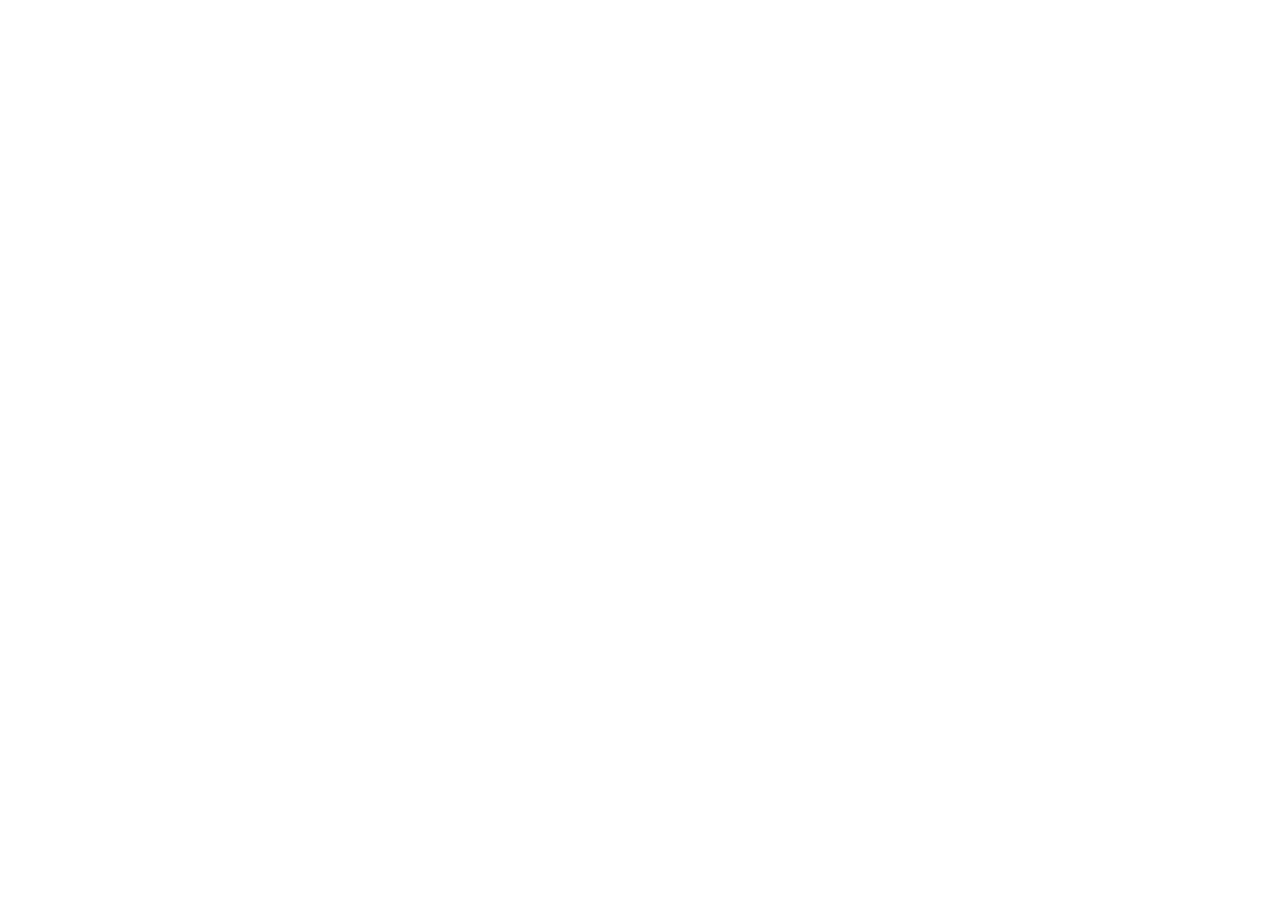
==== ramas.html @ f3336b04 "Pagina de rama html creada" ====
<!DOCTYPE html>
<html lang="es">
<head>
    <meta charset="UTF-8">
    <meta name="viewport" content="width=device-width, initial-scale=1.0">
    <title>Ramas de feature html</title>
</head>
<body>

</body>
</html>
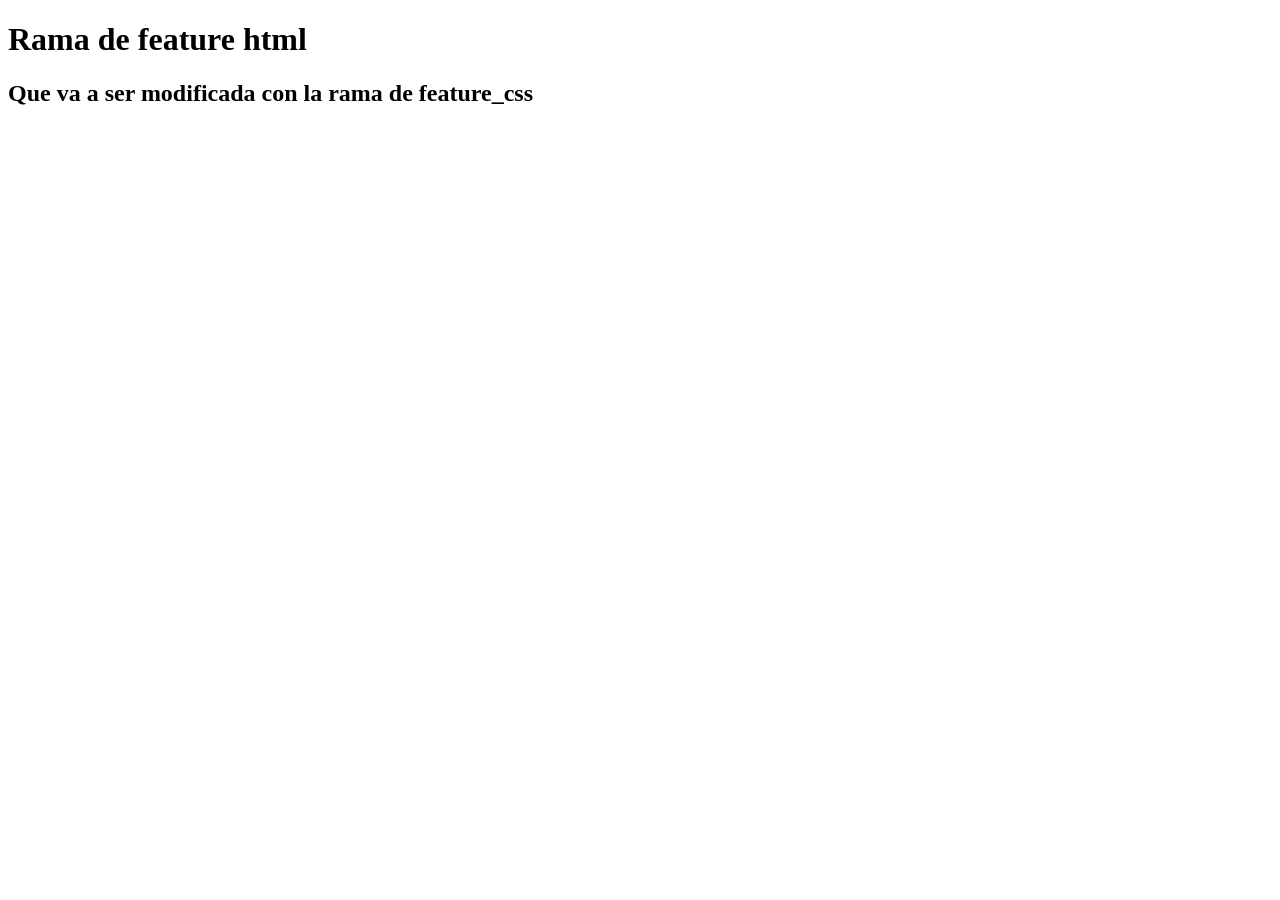
==== commit 023d1a28: "Modificacion de la pagina de la rama" ====
--- a/ramas.html
+++ b/ramas.html
@@ -6,6 +6,7 @@
     <title>Ramas de feature html</title>
 </head>
 <body>
-
+<H1>Rama de feature html</H1>
+<h2>Que va a ser modificada con la rama de feature_css</h2>
 </body>
 </html>
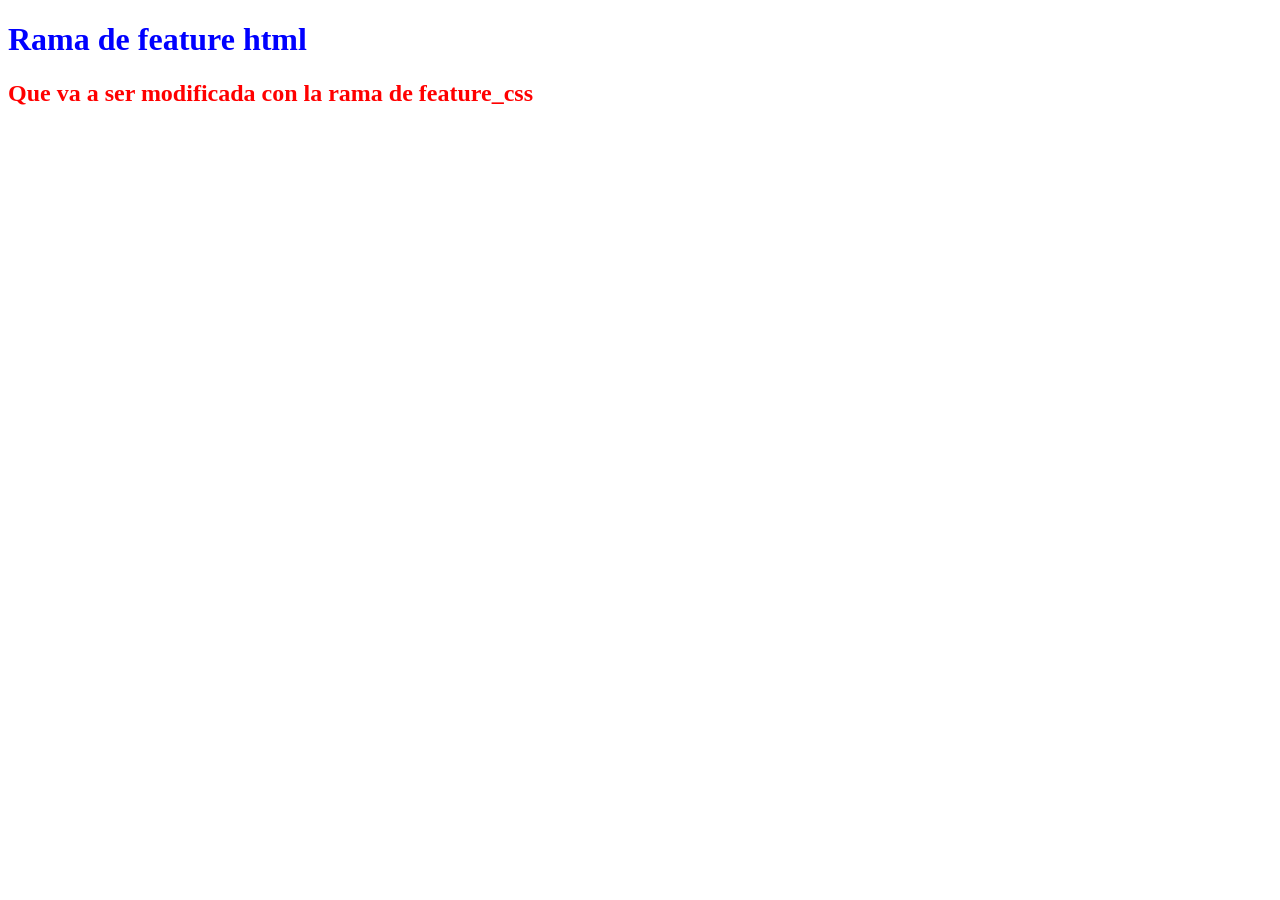
==== commit d225ce9f: "Edicion con la rama css" ====
--- a/ramas.html
+++ b/ramas.html
@@ -4,6 +4,7 @@
     <meta charset="UTF-8">
     <meta name="viewport" content="width=device-width, initial-scale=1.0">
     <title>Ramas de feature html</title>
+    <link rel="stylesheet" href="ramas.css">
 </head>
 <body>
 <H1>Rama de feature html</H1>
--- a/ramas.css
+++ b/ramas.css
@@ -0,0 +1,6 @@
+h1 {
+    color: blue;
+}
+h2 {
+    color: red;
+}
